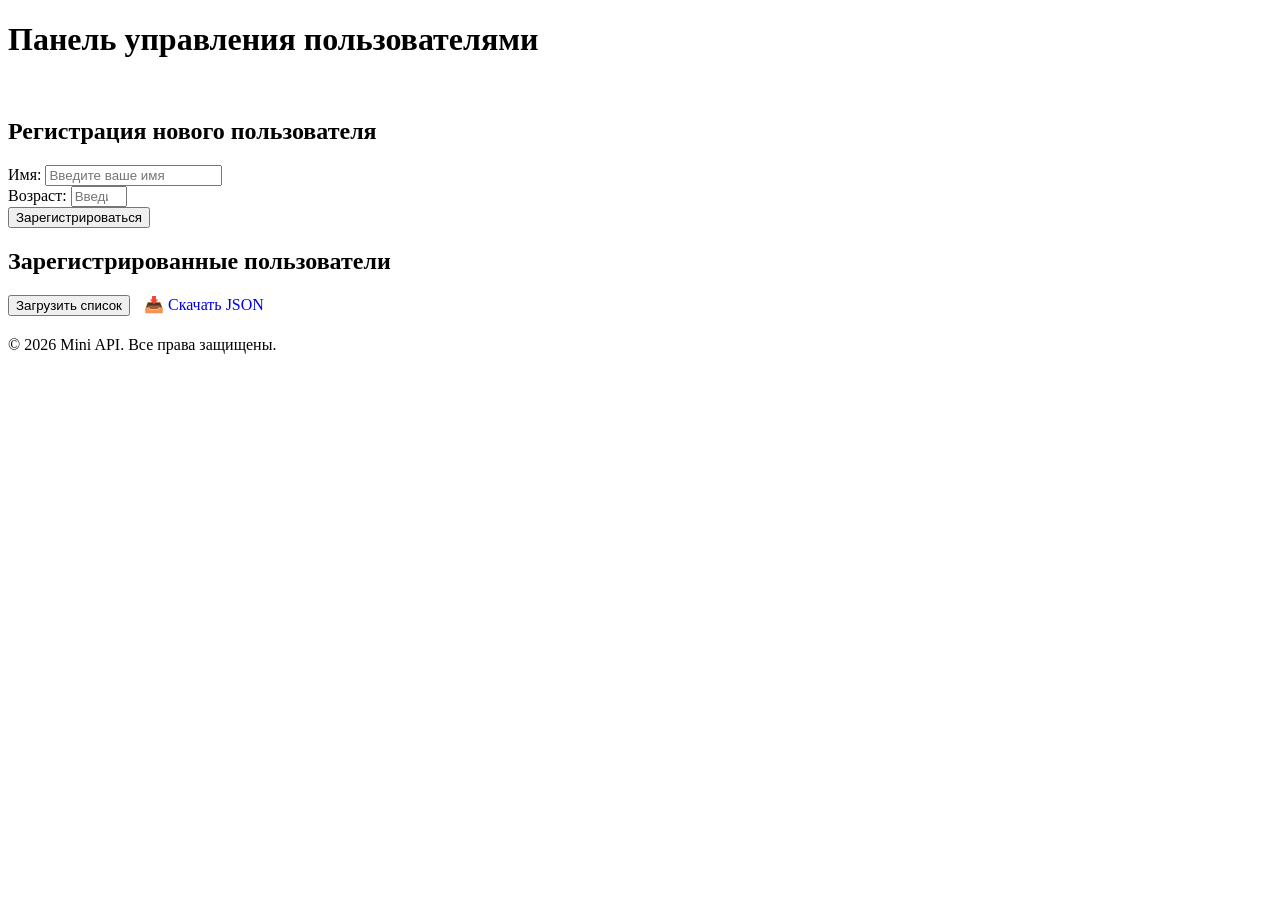
==== MiniAPI/wwwroot/dashboard.html @ 0872fe4d "Mini API learning project" ====
<!DOCTYPE html>
<html lang="ru">
<head>
    <meta charset="UTF-8">
    <meta name="viewport" content="width=device-width, initial-scale=1.0">
    <title>Панель управления</title>
    <link rel="stylesheet" href="/css/styles.css">
</head>
<body>
    <div class="container">
        <header>
            <h1>Панель управления пользователями</h1>
            <div style="margin-top: 15px;">
                <a href="/" style="color: white; text-decoration: none; font-size: 0.9rem;">← Выход</a>
            </div>
        </header>

        <main>
            <section class="form-section">
                <h2>Регистрация нового пользователя</h2>
                <form id="registrationForm">
                    <div class="form-group">
                        <label for="name">Имя:</label>
                        <input type="text" id="name" name="name" required placeholder="Введите ваше имя">
                    </div>
                    
                    <div class="form-group">
                        <label for="age">Возраст:</label>
                        <input type="number" id="age" name="age" required min="1" max="150" placeholder="Введите ваш возраст">
                    </div>
                    
                    <button type="submit" class="btn btn-primary">Зарегистрироваться</button>
                </form>
                
                <div id="message" class="message"></div>
            </section>

            <section class="users-section">
                <h2>Зарегистрированные пользователи</h2>
                <div style="margin-bottom: 20px;">
                    <button id="loadUsers" class="btn btn-secondary">Загрузить список</button>
                    <a href="/download" class="btn btn-secondary" style="display: inline-block; text-decoration: none; margin-left: 10px;">📥 Скачать JSON</a>
                </div>
                <div id="usersList" class="users-list"></div>
            </section>
        </main>

        <footer>
            <p>&copy; 2026 Mini API. Все права защищены.</p>
        </footer>
    </div>

    <script src="/js/app.js"></script>
</body>
</html>
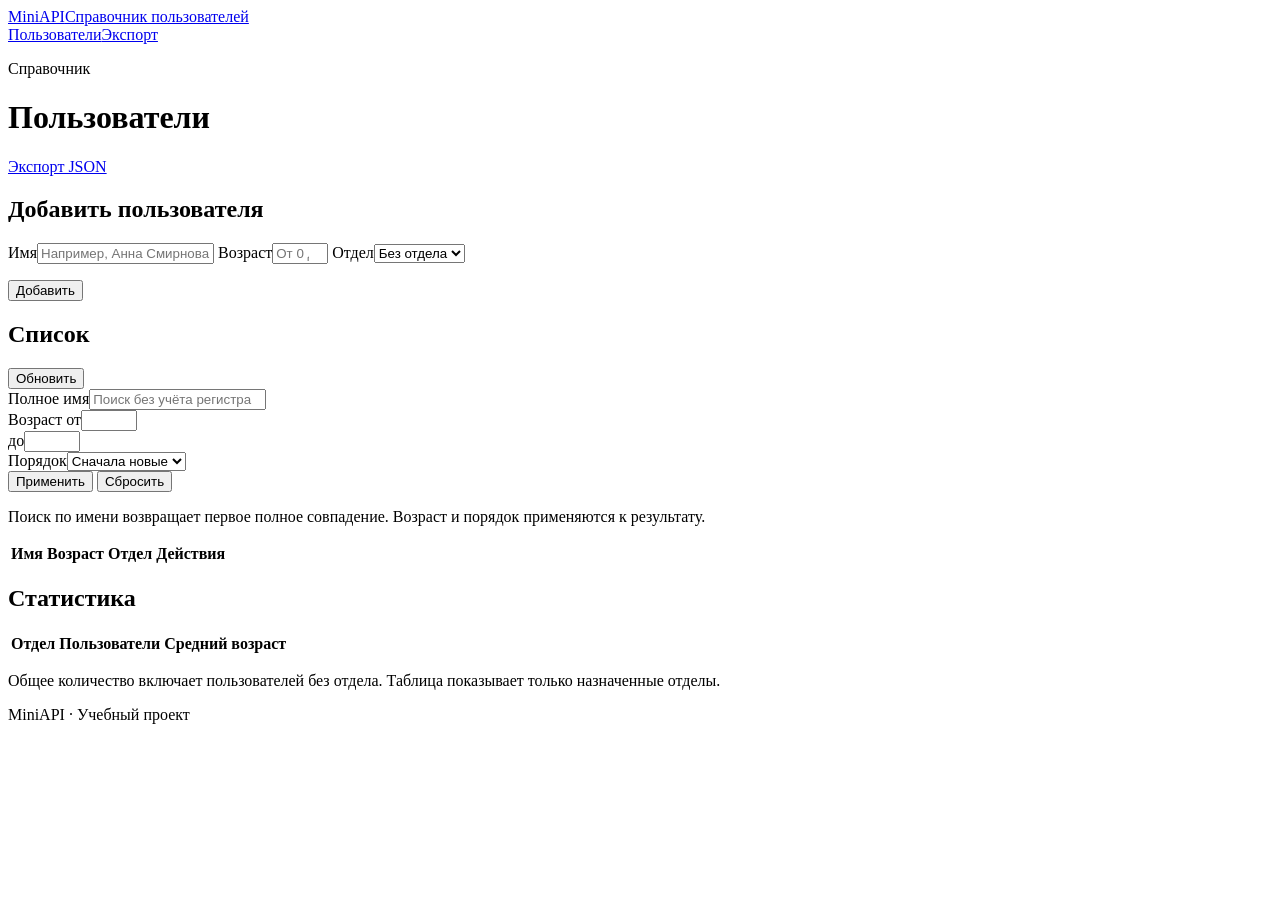
==== commit 15d8c6d1: "Update MiniAPI project" ====
--- a/MiniAPI/wwwroot/dashboard.html
+++ b/MiniAPI/wwwroot/dashboard.html
@@ -3,53 +3,47 @@
 <head>
     <meta charset="UTF-8">
     <meta name="viewport" content="width=device-width, initial-scale=1.0">
-    <title>Панель управления</title>
+    <title>Пользователи — MiniAPI</title>
     <link rel="stylesheet" href="/css/styles.css">
 </head>
 <body>
-    <div class="container">
-        <header>
-            <h1>Панель управления пользователями</h1>
-            <div style="margin-top: 15px;">
-                <a href="/" style="color: white; text-decoration: none; font-size: 0.9rem;">← Выход</a>
-            </div>
-        </header>
-
-        <main>
-            <section class="form-section">
-                <h2>Регистрация нового пользователя</h2>
-                <form id="registrationForm">
-                    <div class="form-group">
-                        <label for="name">Имя:</label>
-                        <input type="text" id="name" name="name" required placeholder="Введите ваше имя">
-                    </div>
-                    
-                    <div class="form-group">
-                        <label for="age">Возраст:</label>
-                        <input type="number" id="age" name="age" required min="1" max="150" placeholder="Введите ваш возраст">
-                    </div>
-                    
-                    <button type="submit" class="btn btn-primary">Зарегистрироваться</button>
+    <header class="site-header"><a class="brand" href="/">MiniAPI<span>Справочник пользователей</span></a>
+        <nav aria-label="Основная навигация"><a href="/dashboard.html">Пользователи</a><a href="/download.html">Экспорт</a></nav>
+    </header>
+    <main>
+        <div class="page-heading"><div><p class="eyebrow">Справочник</p><h1>Пользователи</h1></div><a class="btn" href="/download.html">Экспорт JSON</a></div>
+        <div class="workspace">
+            <section class="panel add-panel">
+                <h2>Добавить пользователя</h2>
+                <form id="userForm">
+                    <label for="name">Имя</label><input id="name" name="name" required maxlength="100" autocomplete="name" placeholder="Например, Анна Смирнова">
+                    <label for="age">Возраст</label><input id="age" name="age" type="number" required min="0" max="150" step="1" placeholder="От 0 до 150">
+                    <label for="department">Отдел</label><select id="department" name="department"><option value="">Без отдела</option></select>
+                    <p id="departmentHint" class="muted" role="status"></p>
+                    <button id="addUser" class="btn btn-primary" type="submit">Добавить</button>
                 </form>
-                
-                <div id="message" class="message"></div>
+                <p id="message" class="message" role="status" aria-live="polite" hidden></p>
             </section>
-
-            <section class="users-section">
-                <h2>Зарегистрированные пользователи</h2>
-                <div style="margin-bottom: 20px;">
-                    <button id="loadUsers" class="btn btn-secondary">Загрузить список</button>
-                    <a href="/download" class="btn btn-secondary" style="display: inline-block; text-decoration: none; margin-left: 10px;">📥 Скачать JSON</a>
-                </div>
-                <div id="usersList" class="users-list"></div>
+            <section class="panel list-panel">
+                <div class="section-heading"><h2>Список</h2><button id="refresh" class="btn" type="button">Обновить</button></div>
+                <form id="filterForm" class="filters">
+                    <div><label for="searchName">Полное имя</label><input id="searchName" maxlength="100" placeholder="Поиск без учёта регистра"></div>
+                    <div><label for="minAge">Возраст от</label><input id="minAge" type="number" min="0" max="150" step="1"></div>
+                    <div><label for="maxAge">до</label><input id="maxAge" type="number" min="0" max="150" step="1"></div>
+                    <div><label for="sort">Порядок</label><select id="sort"><option value="recent">Сначала новые</option><option value="age">По возрасту</option></select></div>
+                    <button class="btn" type="submit">Применить</button>
+                    <button id="resetFilters" class="btn" type="button">Сбросить</button>
+                </form>
+                <p class="muted">Поиск по имени возвращает первое полное совпадение. Возраст и порядок применяются к результату.</p>
+                <p id="listStatus" class="muted" role="status" aria-live="polite"></p>
+                <div class="table-scroll"><table><thead><tr><th>Имя</th><th>Возраст</th><th>Отдел</th><th><span class="sr-only">Действия</span></th></tr></thead><tbody id="usersList"></tbody></table></div>
             </section>
-        </main>
-
-        <footer>
-            <p>&copy; 2026 Mini API. Все права защищены.</p>
-        </footer>
-    </div>
-
-    <script src="/js/app.js"></script>
+        </div>
+        <section class="panel statistics"><div class="section-heading"><h2>Статистика</h2><p id="summary" class="muted" role="status"></p></div>
+            <div class="table-scroll"><table><thead><tr><th>Отдел</th><th>Пользователи</th><th>Средний возраст</th></tr></thead><tbody id="departmentStats"></tbody></table></div>
+            <p class="muted">Общее количество включает пользователей без отдела. Таблица показывает только назначенные отделы.</p>
+        </section></main>
+    <footer>MiniAPI · Учебный проект</footer>
+    <script src="/js/app.js" defer></script>
 </body>
 </html>
